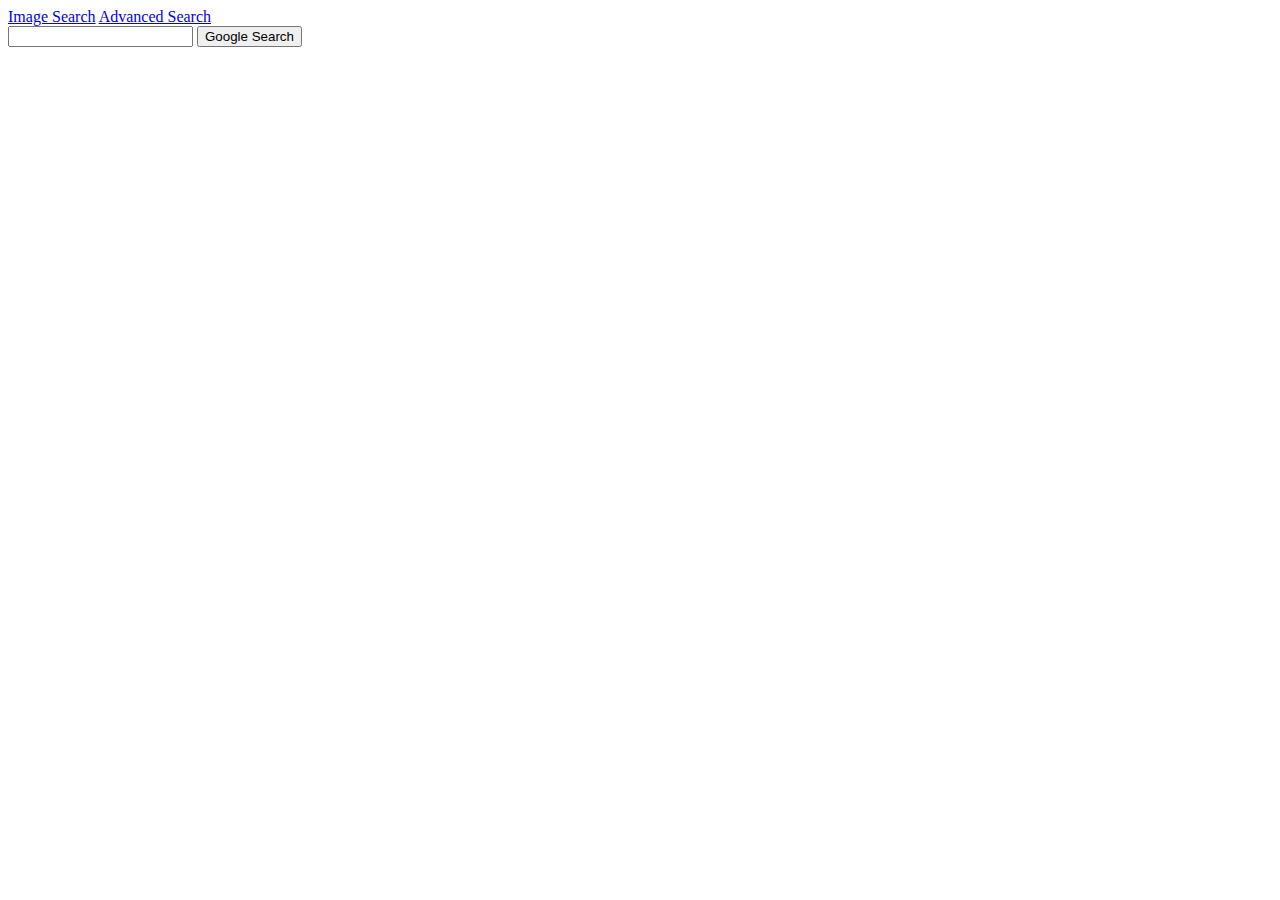
==== index.html @ 7170c3df "Inital commit" ====
<!DOCTYPE html>
<html lang="en">
    <head>
        <title>Google Search</title>
    </head>
    <body>
        <div id="nav">
            <a href="image.html">Image Search</a>
            <a href="advanced.html">Advanced Search</a>
        </div>
        <form action="https://google.com/search">
            <input type="text" name="q">
            <input type="submit" value="Google Search">
        </form>
    </body>
</html>
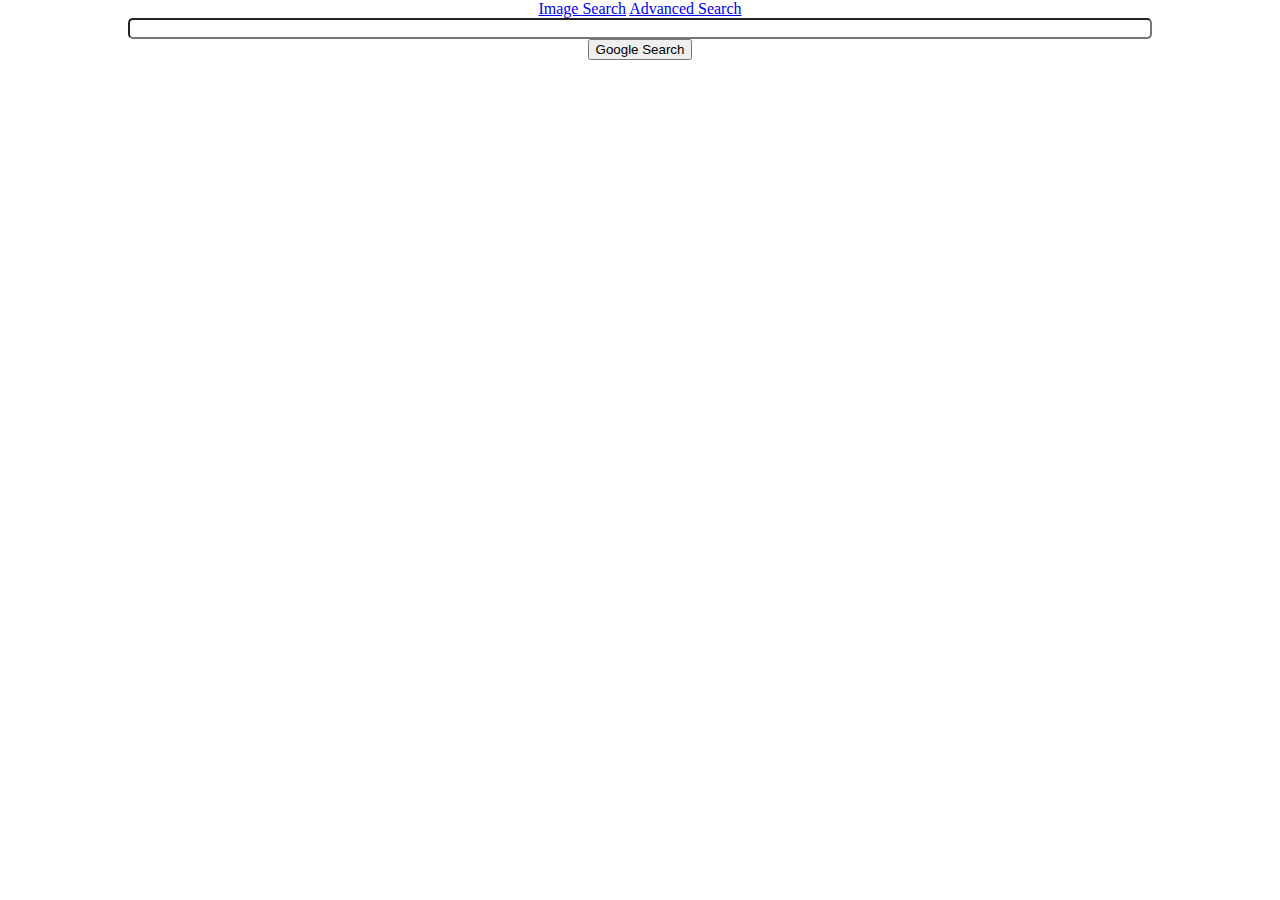
==== commit 21d7695f: "Adding basic styling" ====
--- a/index.html
+++ b/index.html
@@ -2,15 +2,19 @@
 <html lang="en">
     <head>
         <title>Google Search</title>
+        <!-- Linking External CSS stylesheet -->
+        <link rel="stylesheet" href="styles.css">
     </head>
     <body>
         <div id="nav">
             <a href="image.html">Image Search</a>
             <a href="advanced.html">Advanced Search</a>
         </div>
-        <form action="https://google.com/search">
-            <input type="text" name="q">
-            <input type="submit" value="Google Search">
-        </form>
+        <div class="main-container">
+            <form action="https://google.com/search">
+                <input type="text" name="q">
+                <input type="submit" value="Google Search">
+            </form>
+        </div>
     </body>
 </html>--- a/styles.css
+++ b/styles.css
@@ -0,0 +1,13 @@
+* {
+    box-sizing: border-box;
+    text-align: center;
+    margin: 0 auto;
+}
+.main-container {
+    width: 80%;
+}
+input[type=text] {
+    border-radius: 5px;
+    width: 100%;
+}
+
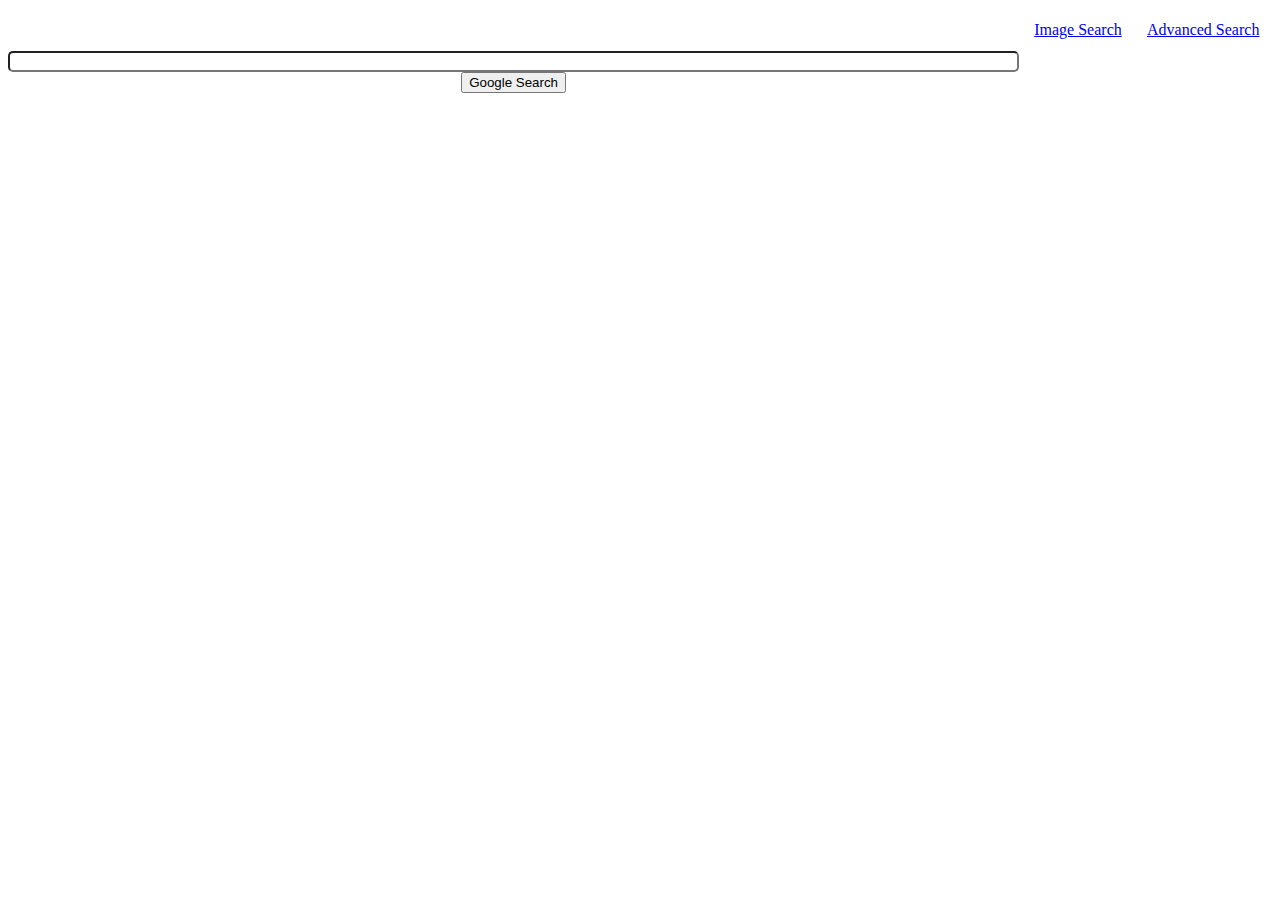
==== commit 60439966: "updating nav link styles" ====
--- a/index.html
+++ b/index.html
@@ -7,8 +7,8 @@
     </head>
     <body>
         <div id="nav">
-            <a href="image.html">Image Search</a>
-            <a href="advanced.html">Advanced Search</a>
+            <a href="image.html" class="nav-links">Image Search</a>
+            <a href="advanced.html" class="nav-links">Advanced Search</a>
         </div>
         <div class="main-container">
             <form action="https://google.com/search">
--- a/styles.css
+++ b/styles.css
@@ -1,7 +1,7 @@
 * {
     box-sizing: border-box;
     text-align: center;
-    margin: 0 auto;
+    /* margin: 0 auto; */
 }
 .main-container {
     width: 80%;
@@ -11,3 +11,11 @@
     width: 100%;
 }
 
+#nav {
+    display: flex;
+    flex-wrap: wrap;
+    justify-content: flex-end;
+}
+.nav-links {
+    margin: 1%;
+}